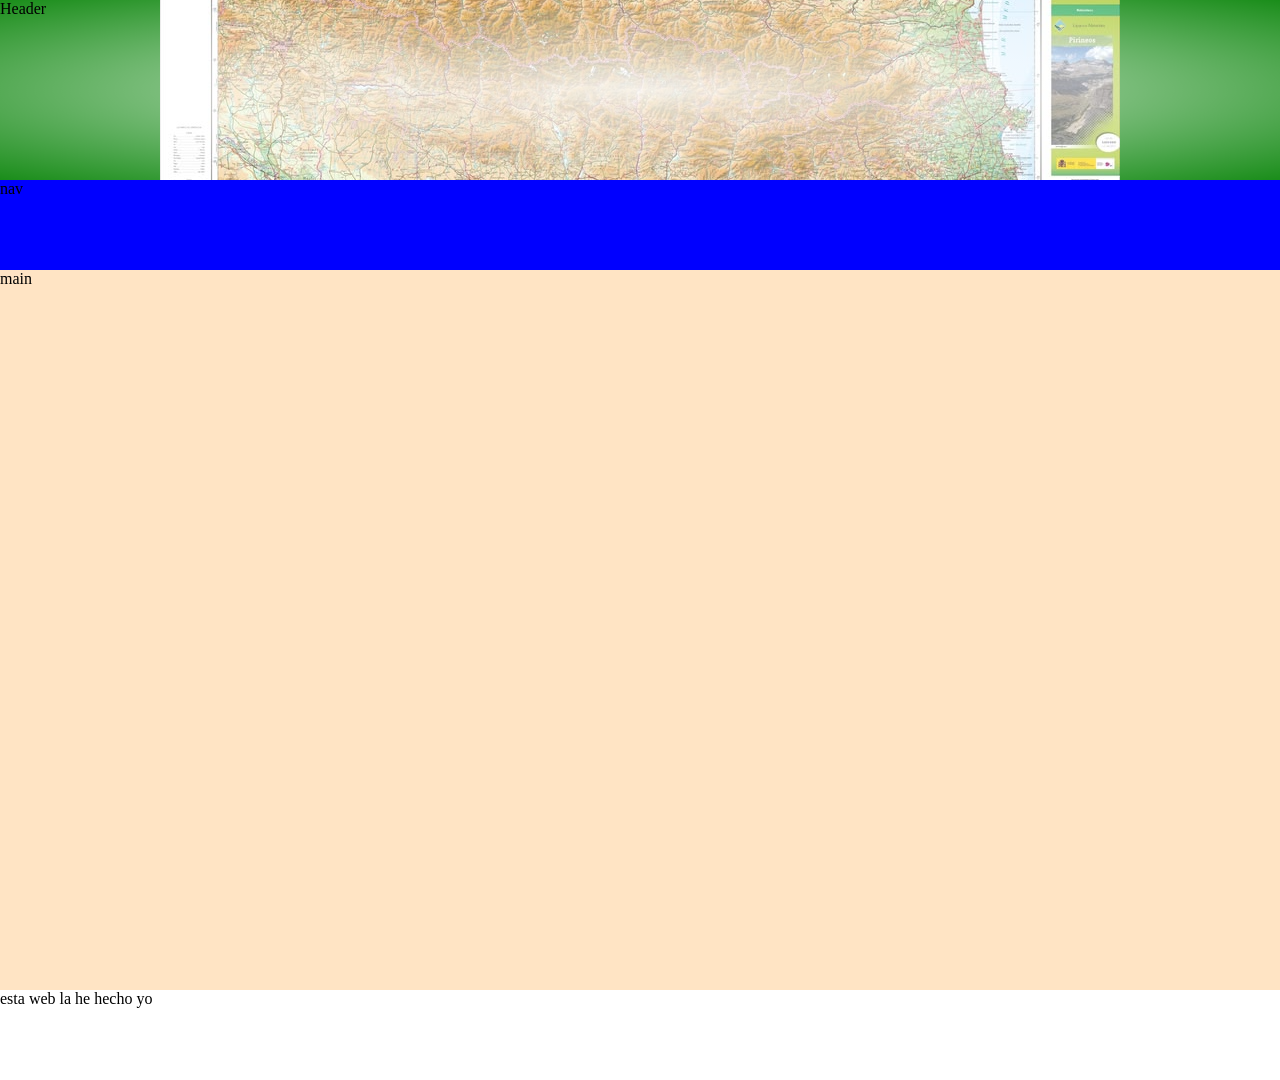
==== index.html @ f9b4291c "initial commit" ====
<!DOCTYPE html>
<html lang="en">
<head>
    <meta charset="UTF-8">
    <meta name="viewport" content="width=device-width, initial-scale=1.0">
    <title>Pirineos</title>
    <link rel="stylesheet" href="styles/index.css">
</head>
<body>
    <header>
     Header
    </header>
    <nav>
        nav
    </nav>
    <main>
        main
    </main>
    <footer>
        esta web la he hecho yo
    </footer>
</body>
</html>
---- styles/index.css ----
*{
    margin:0;
}
body{
    height:100vh;
    width: 100vw;
}
header{
    height: 20%;
    background-color: green;
    /*para poner una imagen transparente podemos usar un gradiante linear o radial
    rgba define un color rgb y el último número es el porcentaje de transparencia pero en decimal
    en este caso 0.9 supone que la parte central es casi blanca y 0.1 que la parte externa se blanquea un poco*/
    background-image: radial-gradient(rgba(255, 255, 255, 0.9), rgba(255, 255, 255, 0.1)),url("../assets/pirineos.jpg");
    background-repeat: no-repeat;
    background-position: center;
}
nav{
    height: 10%;
    background-color: blue;
}
main{
    height: 80%;
    background-color: bisque;
}
footer{
    height: 10%;
}
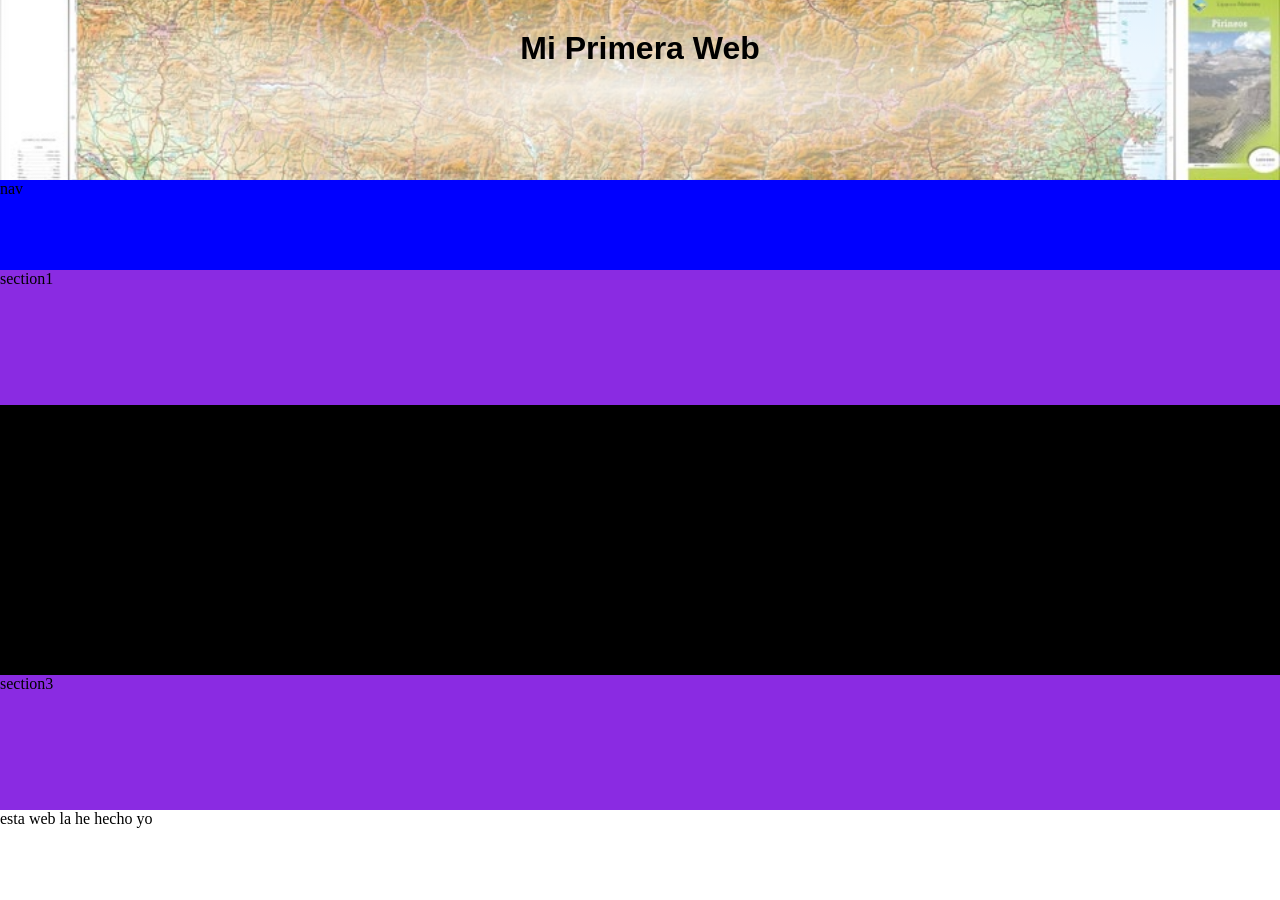
==== commit 55a0384c: "secciones" ====
--- a/index.html
+++ b/index.html
@@ -8,13 +8,21 @@
 </head>
 <body>
     <header>
-     Header
+        <h1>Mi Primera Web</h1>
     </header>
     <nav>
         nav
     </nav>
     <main>
-        main
+        <section class="morado">
+            section1
+        </section>
+        <section id="s2">
+            section2
+        </section>
+        <section class="morado">
+            section3
+        </section>
     </main>
     <footer>
         esta web la he hecho yo
--- a/styles/index.css
+++ b/styles/index.css
@@ -14,14 +14,28 @@
     background-image: radial-gradient(rgba(255, 255, 255, 0.9), rgba(255, 255, 255, 0.1)),url("../assets/pirineos.jpg");
     background-repeat: no-repeat;
     background-position: center;
+    background-size: cover;
+}
+h1{
+    text-align: center;
+    padding-top:30px;
+    font-family: Verdana, Geneva, Tahoma, sans-serif;
 }
 nav{
     height: 10%;
     background-color: blue;
 }
 main{
-    height: 80%;
+    height: 60%;
     background-color: bisque;
+}
+.morado{
+    height: 25%;
+    background-color: blueviolet;
+}
+#s2{
+    height: 50%;
+    background-color: black;
 }
 footer{
     height: 10%;
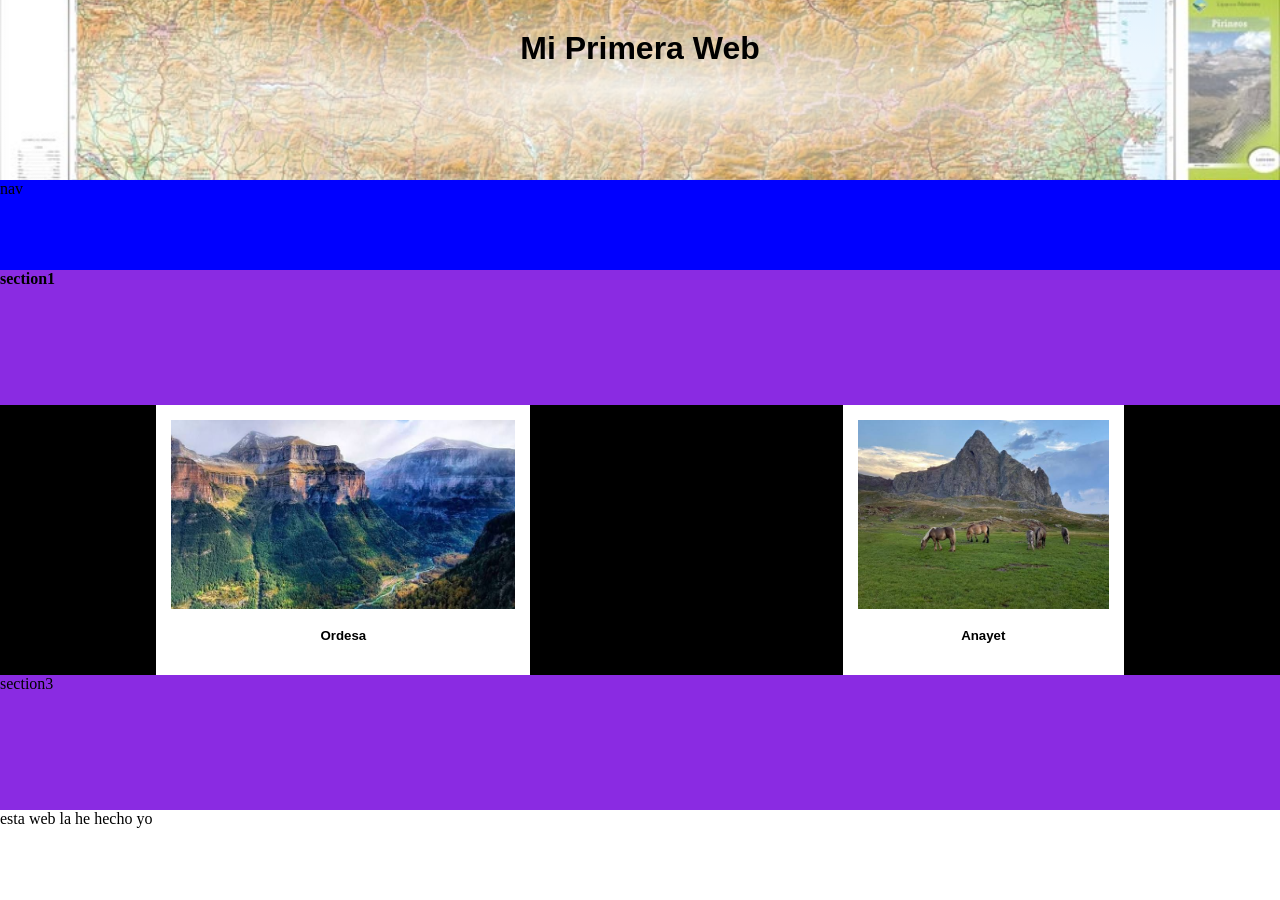
==== commit ad7c731f: "polaroids" ====
--- a/index.html
+++ b/index.html
@@ -4,7 +4,9 @@
     <meta charset="UTF-8">
     <meta name="viewport" content="width=device-width, initial-scale=1.0">
     <title>Pirineos</title>
+    <meta name="author" content="Sandra Vela">
     <link rel="stylesheet" href="styles/index.css">
+    <link rel="shortcut icon" href="assets/favicon-16x16.png" type="image/x-icon">
 </head>
 <body>
     <header>
@@ -15,10 +17,19 @@
     </nav>
     <main>
         <section class="morado">
-            section1
+            <b>section1</b>
         </section>
         <section id="s2">
-            section2
+            <div class="polaroid">
+                <!-- el div engloba las dos cosas -->
+                <img class="imgPolaroid" src="assets/Ordesa.jfif" alt="Ordesa">
+                <h5>Ordesa</h5>
+            </div>
+            <div class="polaroid">
+                <!-- el div engloba las dos cosas -->
+                <img class="imgPolaroid" src="assets/Anayet.jfif" alt="Anayet">
+                <h5>Anayet</h5>
+            </div>
         </section>
         <section class="morado">
             section3
--- a/styles/index.css
+++ b/styles/index.css
@@ -36,6 +36,21 @@
 #s2{
     height: 50%;
     background-color: black;
+    display:flex;
+    justify-content: space-around;
+}
+.polaroid {
+    height: 100%;
+    background-color: white;
+    width:fit-content;
+}
+.imgPolaroid{
+    height: 70%;
+    margin:15px;
+}
+h5{
+    text-align: center;
+    font-family: Verdana, Geneva, Tahoma, sans-serif;
 }
 footer{
     height: 10%;
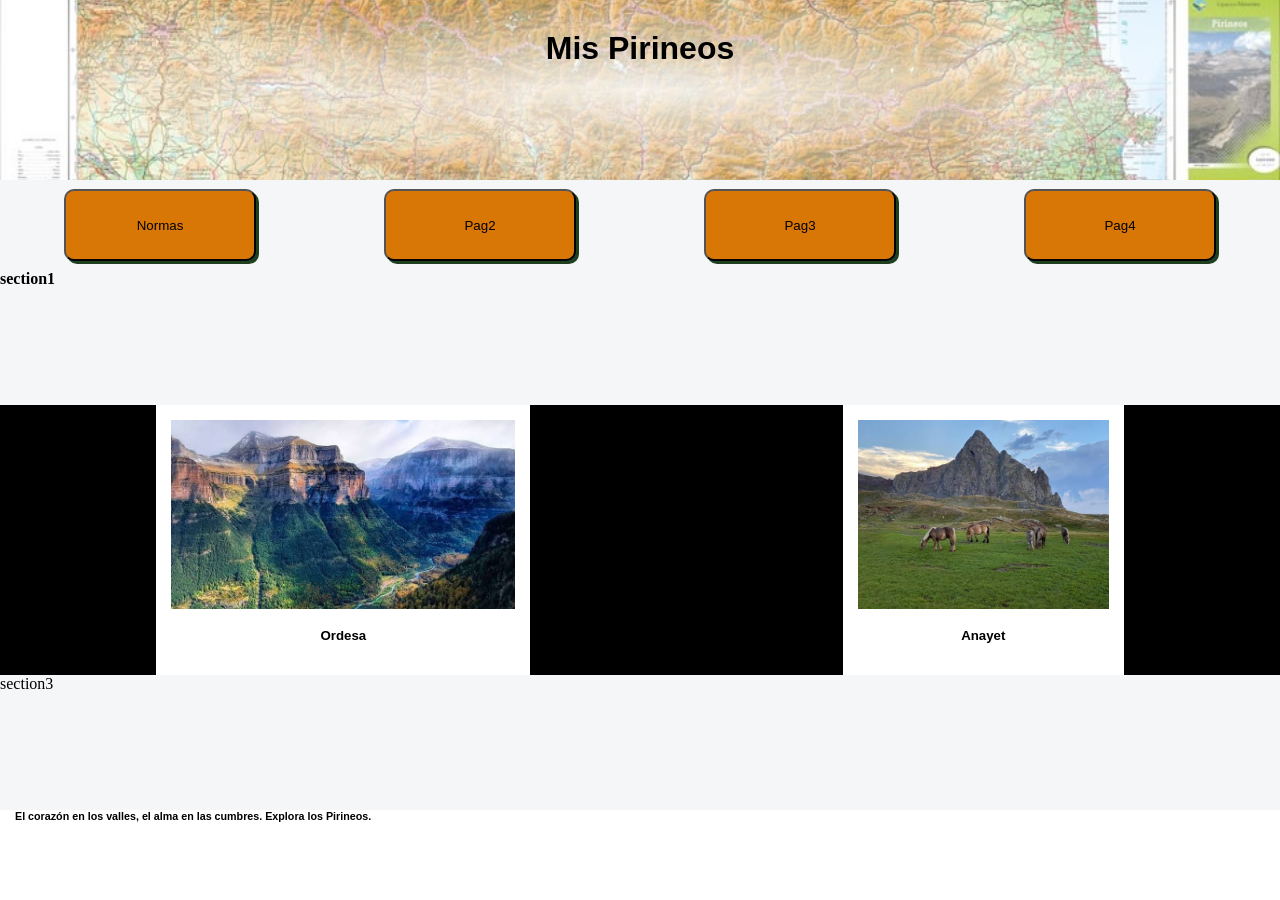
==== commit 9cbfe1d6: "nav" ====
--- a/index.html
+++ b/index.html
@@ -5,15 +5,35 @@
     <meta name="viewport" content="width=device-width, initial-scale=1.0">
     <title>Pirineos</title>
     <meta name="author" content="Sandra Vela">
+    <link rel="stylesheet" href="styles/styles.css">
     <link rel="stylesheet" href="styles/index.css">
     <link rel="shortcut icon" href="assets/favicon-16x16.png" type="image/x-icon">
 </head>
 <body>
     <header>
-        <h1>Mi Primera Web</h1>
+        <h1>Mis Pirineos</h1>
     </header>
     <nav>
-        nav
+        <div class="divNav">
+            <a href="pages/normas.html">
+                <button class="navBtn">Normas</button>
+            </a>
+        </div>
+         <div class="divNav">
+            <a href="pages/pag2.html">
+                <button class="navBtn">Pag2</button>
+            </a>
+        </div>
+         <div class="divNav">
+            <a href="pages/pag3.html">
+                <button class="navBtn">Pag3</button>
+            </a>
+        </div>
+         <div class="divNav">
+            <a href="pages/pag4.html">
+                <button class="navBtn">Pag4</button>
+            </a>
+        </div>
     </nav>
     <main>
         <section class="morado">
@@ -36,7 +56,7 @@
         </section>
     </main>
     <footer>
-        esta web la he hecho yo
+        <h6>El corazón en los valles, el alma en las cumbres. Explora los Pirineos.</h6>
     </footer>
 </body>
 </html>
--- a/styles/styles.css
+++ b/styles/styles.css
@@ -0,0 +1,54 @@
+*{
+    margin:0;
+}
+body{
+    height:100vh;
+    width: 100vw;
+}
+header{
+    height: 20%;
+    background-color: #F4F6F7;
+    /*para poner una imagen transparente podemos usar un gradiante linear o radial
+    rgba define un color rgb y el último número es el porcentaje de transparencia pero en decimal
+    en este caso 0.9 supone que la parte central es casi blanca y 0.1 que la parte externa se blanquea un poco*/
+    background-image: radial-gradient(rgba(255, 255, 255, 0.9), rgba(255, 255, 255, 0.1)),url("../assets/pirineos.jpg");
+    background-repeat: no-repeat;
+    background-position: center;
+    background-size: cover;
+}
+h1{
+    text-align: center;
+    padding-top:30px;
+    font-family: Verdana, Geneva, Tahoma, sans-serif;
+}
+h2{
+    text-align: center;
+    font-family: Verdana, Geneva, Tahoma, sans-serif;
+    font-size: 1.2em;
+    padding-top: 10px;
+}
+nav{
+    height: 10%;
+    background-color: #F4F6F7;
+    display:flex;
+    justify-content: space-around;
+    align-items: center;
+}
+.divNav{
+    width:15%;
+    height: 80%;
+}
+.navBtn{
+    height: 100%;
+    width:100%;
+    border-radius: 10px;
+    box-shadow:3px 3px #1E3F20;
+    background-color: #D97706;
+}
+footer{
+    height: 10%;
+}
+h6{
+    font-family: Verdana, Geneva, Tahoma, sans-serif;
+    padding-left: 15px;
+}
--- a/styles/index.css
+++ b/styles/index.css
@@ -1,37 +1,10 @@
-*{
-    margin:0;
-}
-body{
-    height:100vh;
-    width: 100vw;
-}
-header{
-    height: 20%;
-    background-color: green;
-    /*para poner una imagen transparente podemos usar un gradiante linear o radial
-    rgba define un color rgb y el último número es el porcentaje de transparencia pero en decimal
-    en este caso 0.9 supone que la parte central es casi blanca y 0.1 que la parte externa se blanquea un poco*/
-    background-image: radial-gradient(rgba(255, 255, 255, 0.9), rgba(255, 255, 255, 0.1)),url("../assets/pirineos.jpg");
-    background-repeat: no-repeat;
-    background-position: center;
-    background-size: cover;
-}
-h1{
-    text-align: center;
-    padding-top:30px;
-    font-family: Verdana, Geneva, Tahoma, sans-serif;
-}
-nav{
-    height: 10%;
-    background-color: blue;
-}
 main{
     height: 60%;
     background-color: bisque;
 }
 .morado{
     height: 25%;
-    background-color: blueviolet;
+    background-color: #F4F6F7;
 }
 #s2{
     height: 50%;
@@ -52,6 +25,3 @@
     text-align: center;
     font-family: Verdana, Geneva, Tahoma, sans-serif;
 }
-footer{
-    height: 10%;
-}
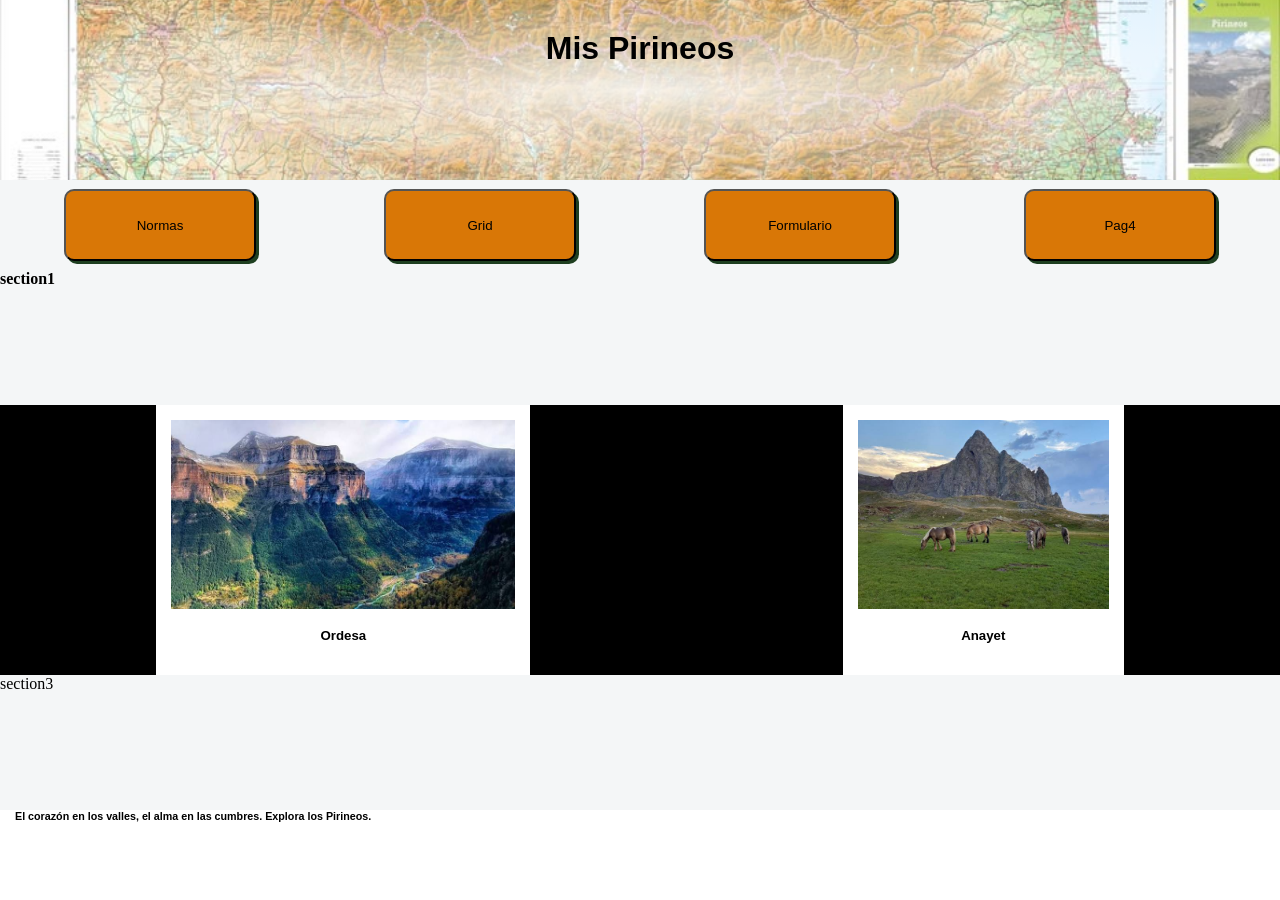
==== commit 68250e41: "formulario" ====
--- a/index.html
+++ b/index.html
@@ -20,13 +20,13 @@
             </a>
         </div>
          <div class="divNav">
-            <a href="pages/pag2.html">
-                <button class="navBtn">Pag2</button>
+            <a href="pages/grid.html">
+                <button class="navBtn">Grid</button>
             </a>
         </div>
          <div class="divNav">
-            <a href="pages/pag3.html">
-                <button class="navBtn">Pag3</button>
+            <a href="pages/form.html">
+                <button class="navBtn">Formulario</button>
             </a>
         </div>
          <div class="divNav">
--- a/styles/styles.css
+++ b/styles/styles.css
@@ -15,6 +15,7 @@
     background-repeat: no-repeat;
     background-position: center;
     background-size: cover;
+    min-height: 105px;
 }
 h1{
     text-align: center;
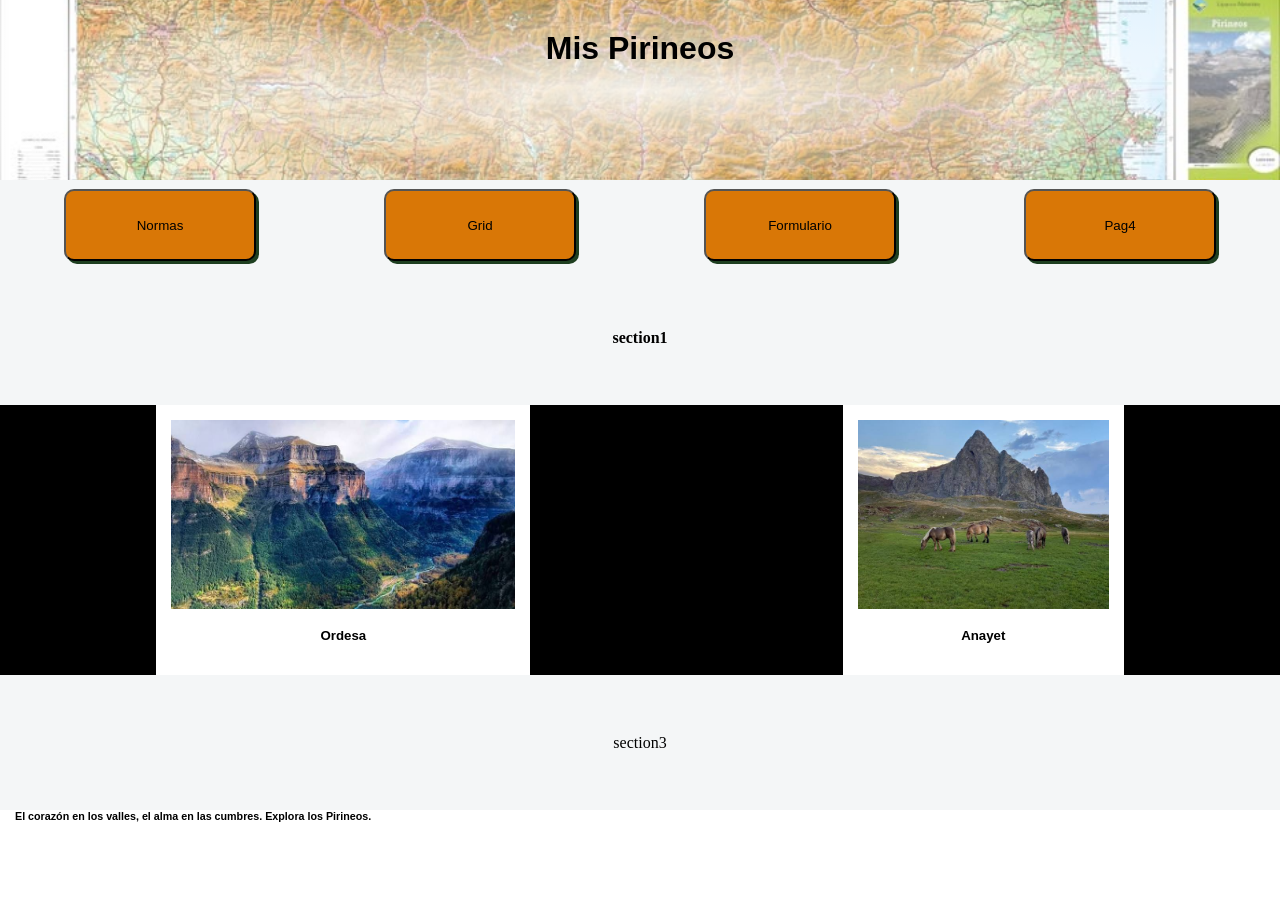
==== commit 89a4d5b6: "js" ====
--- a/index.html
+++ b/index.html
@@ -16,7 +16,7 @@
     <nav>
         <div class="divNav">
             <a href="pages/normas.html">
-                <button class="navBtn">Normas</button>
+                <button class="navBtn" id="btnNormas" onmouseover="cambiarColor()" onmouseout="resetColor()">Normas</button>
             </a>
         </div>
          <div class="divNav">
@@ -30,7 +30,7 @@
             </a>
         </div>
          <div class="divNav">
-            <a href="pages/pag4.html">
+            <a href="pages/videos.html">
                 <button class="navBtn">Pag4</button>
             </a>
         </div>
@@ -40,23 +40,37 @@
             <b>section1</b>
         </section>
         <section id="s2">
-            <div class="polaroid">
+            <div class="polaroid" onclick="muestraTextoOrdesa()">
                 <!-- el div engloba las dos cosas -->
                 <img class="imgPolaroid" src="assets/Ordesa.jfif" alt="Ordesa">
                 <h5>Ordesa</h5>
             </div>
-            <div class="polaroid">
+            <div class="polaroid" onclick="muestraTextoAnayet()">
                 <!-- el div engloba las dos cosas -->
                 <img class="imgPolaroid" src="assets/Anayet.jfif" alt="Anayet">
                 <h5>Anayet</h5>
             </div>
         </section>
-        <section class="morado">
+        <section class="morado" id="sectionTexto">
             section3
         </section>
     </main>
     <footer>
         <h6>El corazón en los valles, el alma en las cumbres. Explora los Pirineos.</h6>
     </footer>
+<script>
+    function cambiarColor(){
+        document.getElementById("btnNormas").style.backgroundColor = "red"
+    }
+    function resetColor(){
+        document.getElementById("btnNormas").style.backgroundColor = "#D97706"
+    }
+    function muestraTextoOrdesa(){
+        document.getElementById("sectionTexto").innerHTML="<h5>Ordesa mola mucho.</h5>"
+    }
+    function muestraTextoAnayet(){
+        document.getElementById("sectionTexto").innerHTML="<h5>Anayet mola mucho más.</h5>"
+    }
+</script>
 </body>
 </html>
--- a/styles/styles.css
+++ b/styles/styles.css
@@ -46,6 +46,10 @@
     box-shadow:3px 3px #1E3F20;
     background-color: #D97706;
 }
+/* se pueden cambiar las propiedades css de los elementos utilizando ":" y el evento*/
+.navBtn:hover{
+    background-color: red;
+}
 footer{
     height: 10%;
 }
--- a/styles/index.css
+++ b/styles/index.css
@@ -25,3 +25,8 @@
     text-align: center;
     font-family: Verdana, Geneva, Tahoma, sans-serif;
 }
+.morado{
+    display: flex;
+    align-items: center;
+    justify-content: center;
+}
